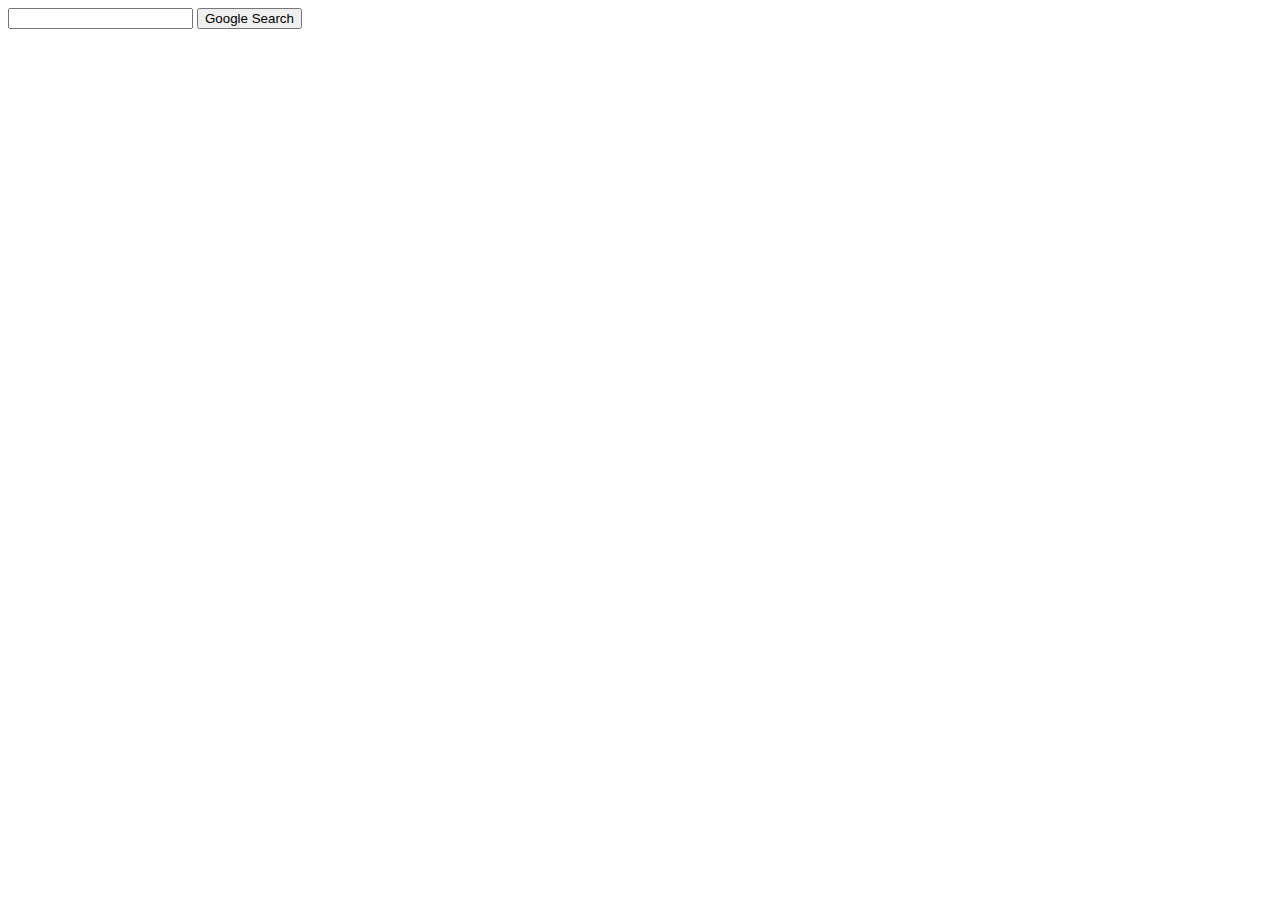
==== index.html @ 56975cd5 "add index.html" ====
<!DOCTYPE html>
<html lang="en">

<head>
    <title>Search</title>
</head>

<body>
    <form action="https://google.com/search">
        <input type="text" name="q">
        <input type="submit" value="Google Search">
    </form>
</body>

</html>
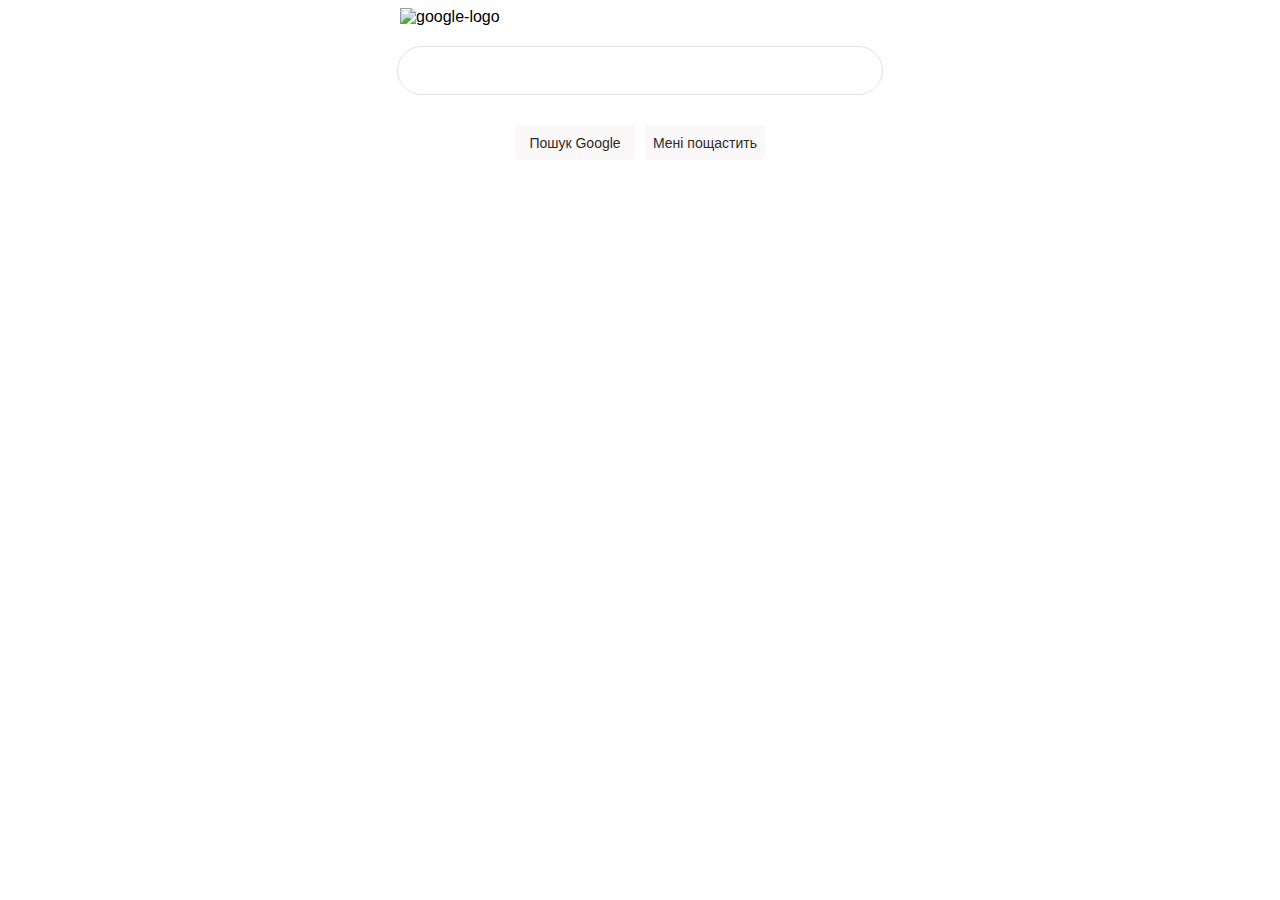
==== commit 09b43b8a: "add style.css and change form in index.html" ====
--- a/index.html
+++ b/index.html
@@ -3,12 +3,20 @@
 
 <head>
     <title>Search</title>
+    <link rel="stylesheet" href="style.css">
 </head>
 
 <body>
-    <form action="https://google.com/search">
-        <input type="text" name="q">
-        <input type="submit" value="Google Search">
+    <img src="https://www.google.com/images/branding/googlelogo/1x/googlelogo_color_272x92dp.png" alt="google-logo"
+        class="google-logo">
+    <form action="https://google.com/search" method="GET" class="search-form">
+        <div class="input-text">
+            <input type="text" name="q">
+        </div>
+        <div class="submit-buttons">
+            <input type="submit" value="Пошук Google" class="submit submit-google-search">
+            <input type="submit" value="Мені пощастить" class="submit submit-lucky">
+        </div>
     </form>
 </body>
 
--- a/style.css
+++ b/style.css
@@ -0,0 +1,88 @@
+body {
+    font-family: Arial, Helvetica, sans-serif;
+  }
+  
+  .search {
+    display: flex;
+    flex-direction: row;
+    justify-content: flex-end;
+    padding: 10px;
+  }
+
+  a {
+    text-decoration: none;
+    color: black;
+    font-size: 13px;
+  }
+  
+  a:hover {
+    text-decoration: underline;
+  }
+  
+  .search__pic {
+    padding-right: 10px;
+  }
+  
+  .google-logo {
+    display: block;
+    max-width: 480px;
+    margin: 0px auto 20px;
+  }
+  
+  .search-form {
+    /* background-color: coral; */
+  }
+  
+  .input-text {
+    display: flex;
+    justify-content: center;
+  }
+  
+  input[type="text"] {
+    width: 35%;
+    height: 45px;
+    border-radius: 25px;
+    border: 1px solid #dfe1e4;
+    font-size: 14px;
+    padding-left: 40px;
+    background-image: url("https://upload.wikimedia.org/wikipedia/commons/5/55/Magnifying_glass_icon.svg");
+    background-size: 15px 15px;
+    background-repeat: no-repeat;
+    background-position-x: 15px;
+    background-position-y: 15px;
+    outline: none;
+  }
+  
+  input[type="text"]:hover {
+    /* box-shadow: 1px 1px 1px 1px rgb(170, 166, 166); */
+  
+    box-shadow: 0px 0px 4px 1px rgb(221, 217, 217);
+  }
+  
+  .submit-buttons {
+    display: flex;
+    justify-content: center;
+    margin-top: 30px;
+  }
+  
+  .submit {
+    background-color: rgba(250, 248, 248, 0.959);
+    width: 120px;
+    height: 35px;
+    border: none;
+    border-radius: 4px;
+    font-size: 14px;
+    color: rgb(46, 43, 43);
+  }
+  
+  .submit:hover {
+    border: 1.5px solid rgb(218, 214, 214);
+  }
+  
+  .submit:focus {
+    border: 1px solid #3079ed;
+  }
+  
+  .submit-google-search {
+    margin-right: 10px;
+  }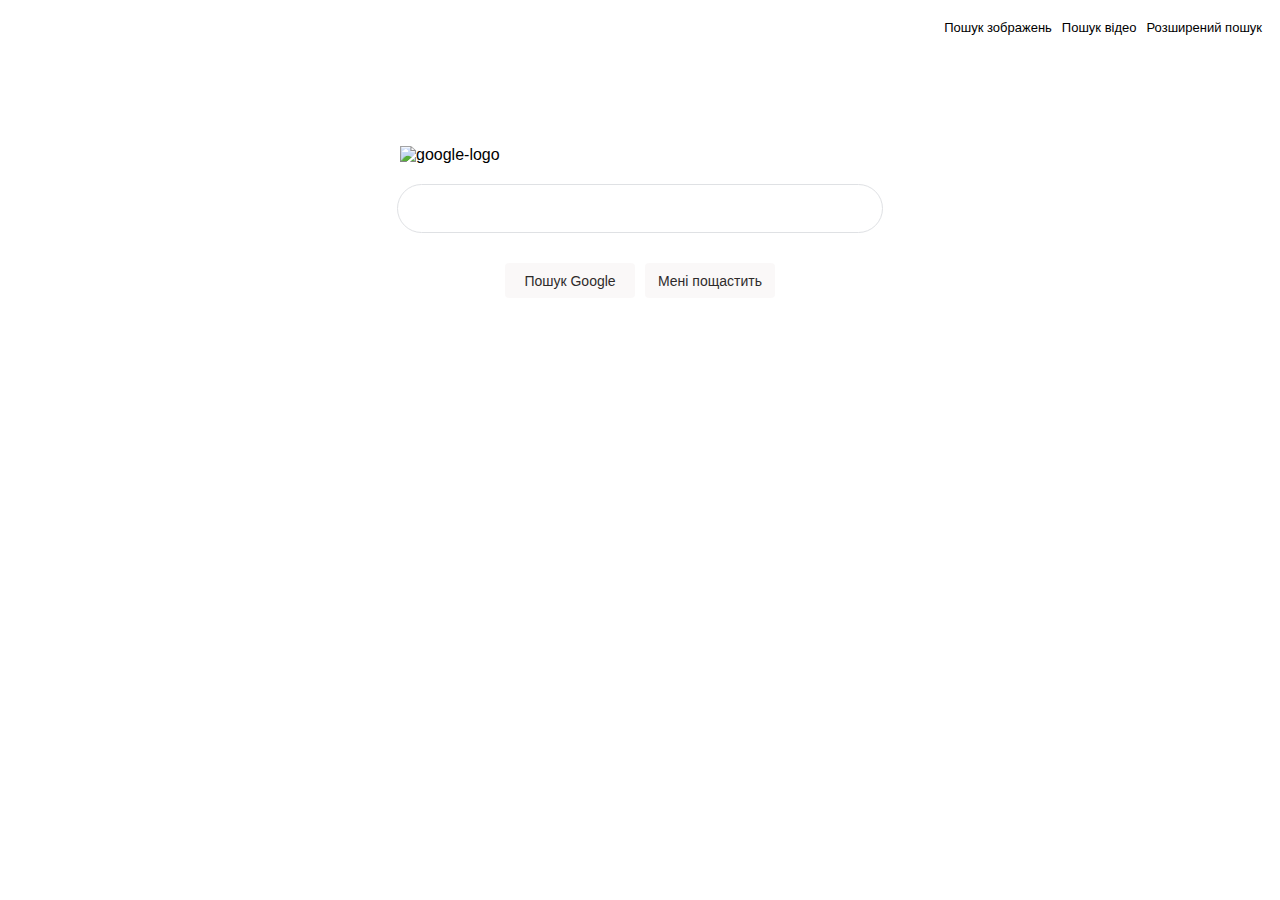
==== commit 1f865e9a: "add advance search" ====
--- a/index.html
+++ b/index.html
@@ -2,11 +2,23 @@
 <html lang="en">
 
 <head>
+    <link rel="shortcut icon" href="favicon.ico" type="image/x-icon">
     <title>Search</title>
     <link rel="stylesheet" href="style.css">
 </head>
 
 <body>
+    <nav class="search">
+        <div class="search_pic_vid">
+            <a href="search-picture.html">Пошук зображень</a>
+        </div>
+        <div class="search_pic_vid">
+            <a href="search-video.html">Пошук відео</a>
+        </div>
+        <div class="advanced_search">
+            <a href="advanced-search.html">Розширений пошук</a>
+        </div>
+    </nav>
     <img src="https://www.google.com/images/branding/googlelogo/1x/googlelogo_color_272x92dp.png" alt="google-logo"
         class="google-logo">
     <form action="https://google.com/search" method="GET" class="search-form">
--- a/style.css
+++ b/style.css
@@ -19,14 +19,14 @@
     text-decoration: underline;
   }
   
-  .search__pic {
+  .search_pic_vid {
     padding-right: 10px;
   }
   
   .google-logo {
     display: block;
     max-width: 480px;
-    margin: 0px auto 20px;
+    margin: 100px auto 20px;
   }
   
   .search-form {
@@ -67,7 +67,7 @@
   
   .submit {
     background-color: rgba(250, 248, 248, 0.959);
-    width: 120px;
+    width: 130px;
     height: 35px;
     border: none;
     border-radius: 4px;
@@ -85,4 +85,4 @@
   
   .submit-google-search {
     margin-right: 10px;
-  }+  }
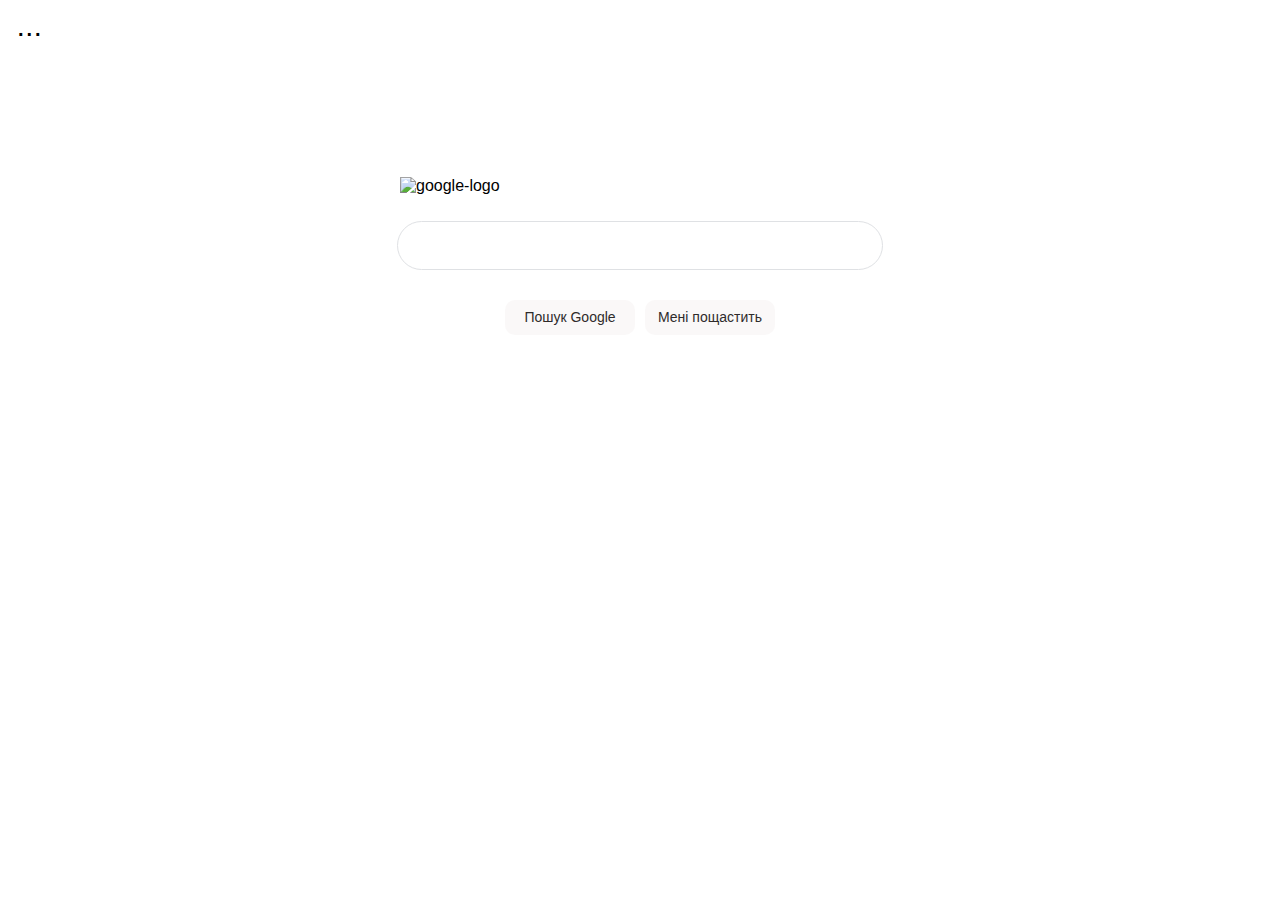
==== commit 70837ab9: "add button ..." ====
--- a/index.html
+++ b/index.html
@@ -8,17 +8,20 @@
 </head>
 
 <body>
-    <nav class="search">
-        <div class="search_pic_vid">
-            <a href="search-picture.html">Пошук зображень</a>
-        </div>
-        <div class="search_pic_vid">
-            <a href="search-video.html">Пошук відео</a>
-        </div>
-        <div class="advanced_search">
-            <a href="advanced-search.html">Розширений пошук</a>
-        </div>
-    </nav>
+    <div class="dropdown">
+        <button class="dropbtn"><b>...</b></button>
+        <nav class="search dropdown-content">
+            <div class="search_pic_vid">
+                <a href="search-picture.html">Пошук зображень</a>
+            </div>
+            <div class="search_pic_vid">
+                <a href="search-video.html">Пошук відео</a>
+            </div>
+            <div class="advanced_search">
+                <a href="advanced-search.html">Розширений пошук</a>
+            </div>
+        </nav>
+    </div>
     <img src="https://www.google.com/images/branding/googlelogo/1x/googlelogo_color_272x92dp.png" alt="google-logo"
         class="google-logo">
     <form action="https://google.com/search" method="GET" class="search-form">
--- a/style.css
+++ b/style.css
@@ -26,7 +26,7 @@
   .google-logo {
     display: block;
     max-width: 480px;
-    margin: 100px auto 20px;
+    margin: 10% auto 2%;
   }
   
   .search-form {
@@ -70,7 +70,7 @@
     width: 130px;
     height: 35px;
     border: none;
-    border-radius: 4px;
+    border-radius: 10px;
     font-size: 14px;
     color: rgb(46, 43, 43);
   }
@@ -86,3 +86,44 @@
   .submit-google-search {
     margin-right: 10px;
   }
+
+  .dropbtn {
+    background-color: #ffffff;
+    color: rgb(0, 0, 0);
+    padding: 10px;
+    letter-spacing: 3px;
+    font-size: 20px;
+    border: none;
+}
+
+.dropdown {
+    position: relative;
+    display: inline-block;
+    justify-content: flex-end;
+}
+
+.dropdown-content {
+    display: none;
+    position: absolute;
+    background-color: #f1f1f1;
+    min-width: 160px;
+    box-shadow: 0px 8px 16px 0px rgba(0,0,0,0.2);
+    z-index: 1;
+}
+
+.dropdown-content a {
+    color: black;
+    padding: 12px 16px;
+    text-decoration: none;
+    display: block;
+}
+
+.dropdown-content a:hover {background-color: #ddd;}
+
+.dropdown:hover .dropdown-content {display: block;}
+
+.dropdown:hover .dropbtn {
+  background-color: #fcefef;
+  border: 1px solid #f7e5e5;
+  border-radius: 50%;
+}
